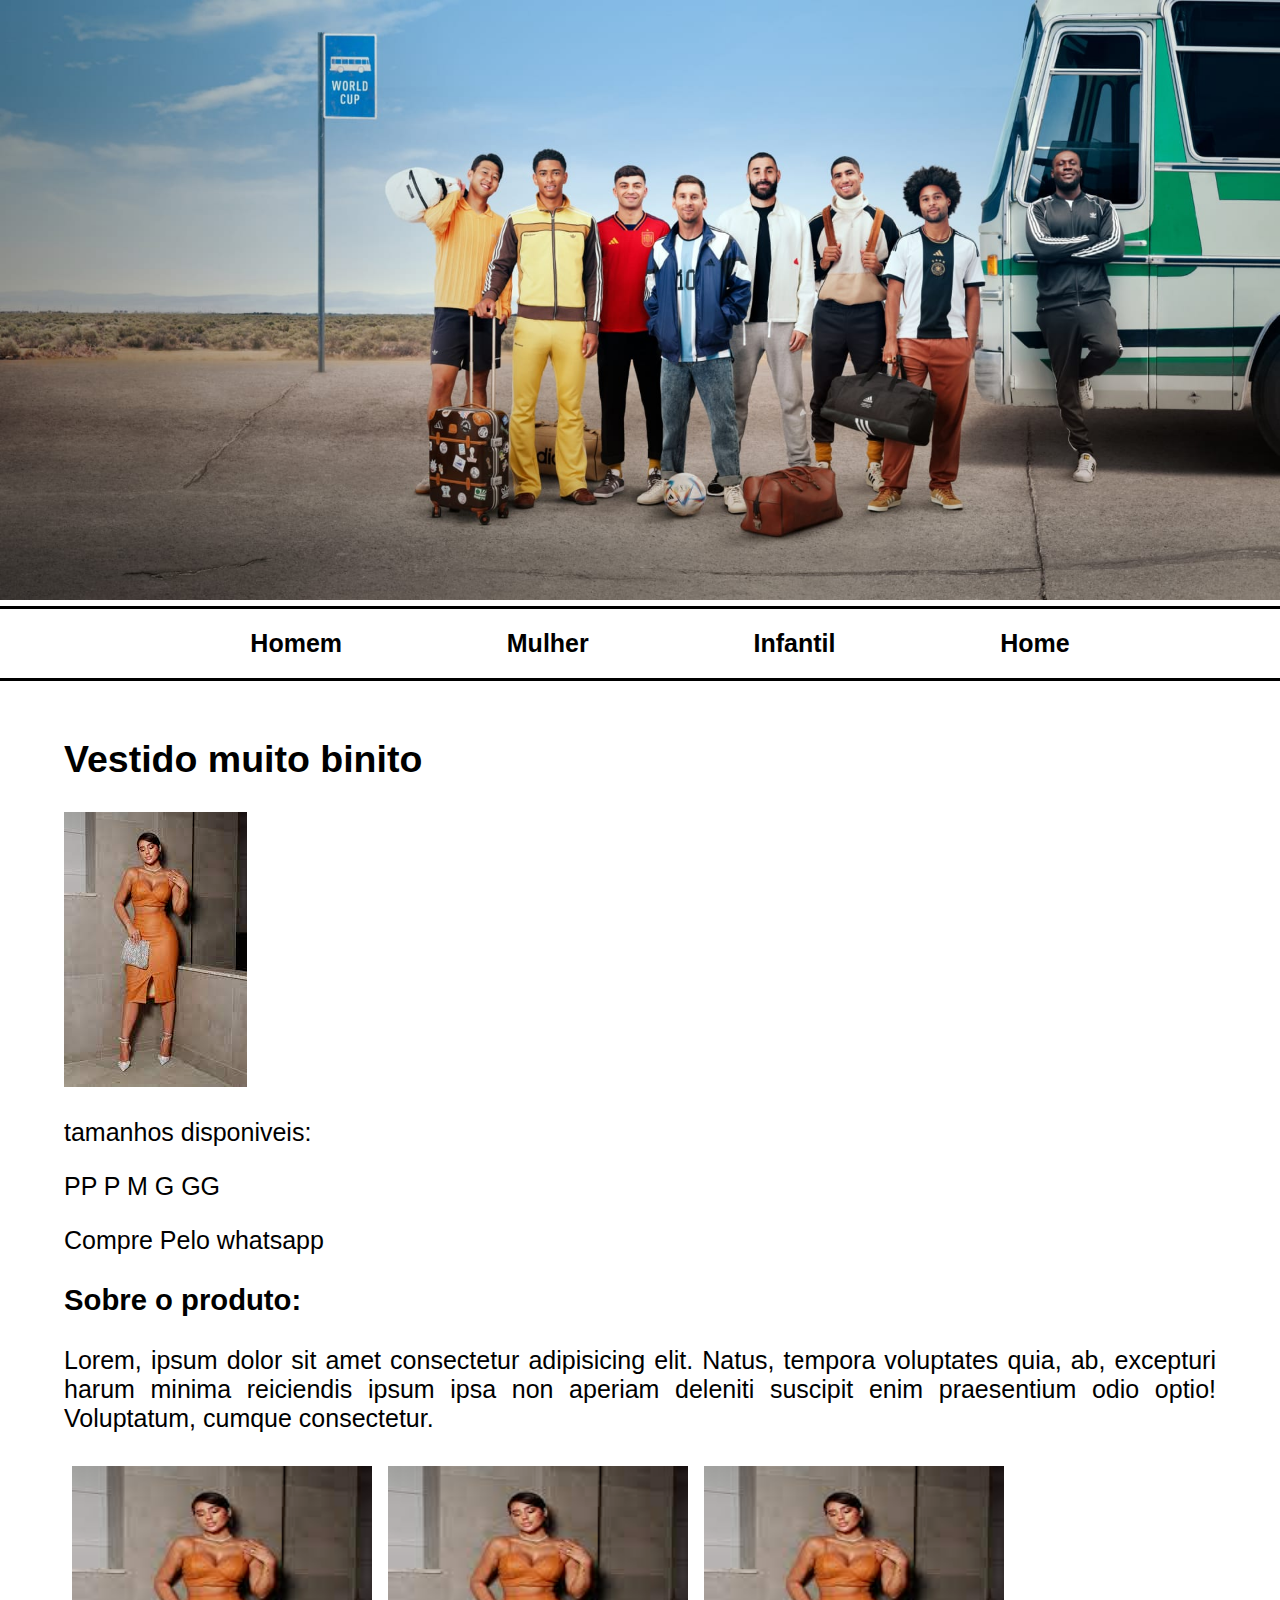
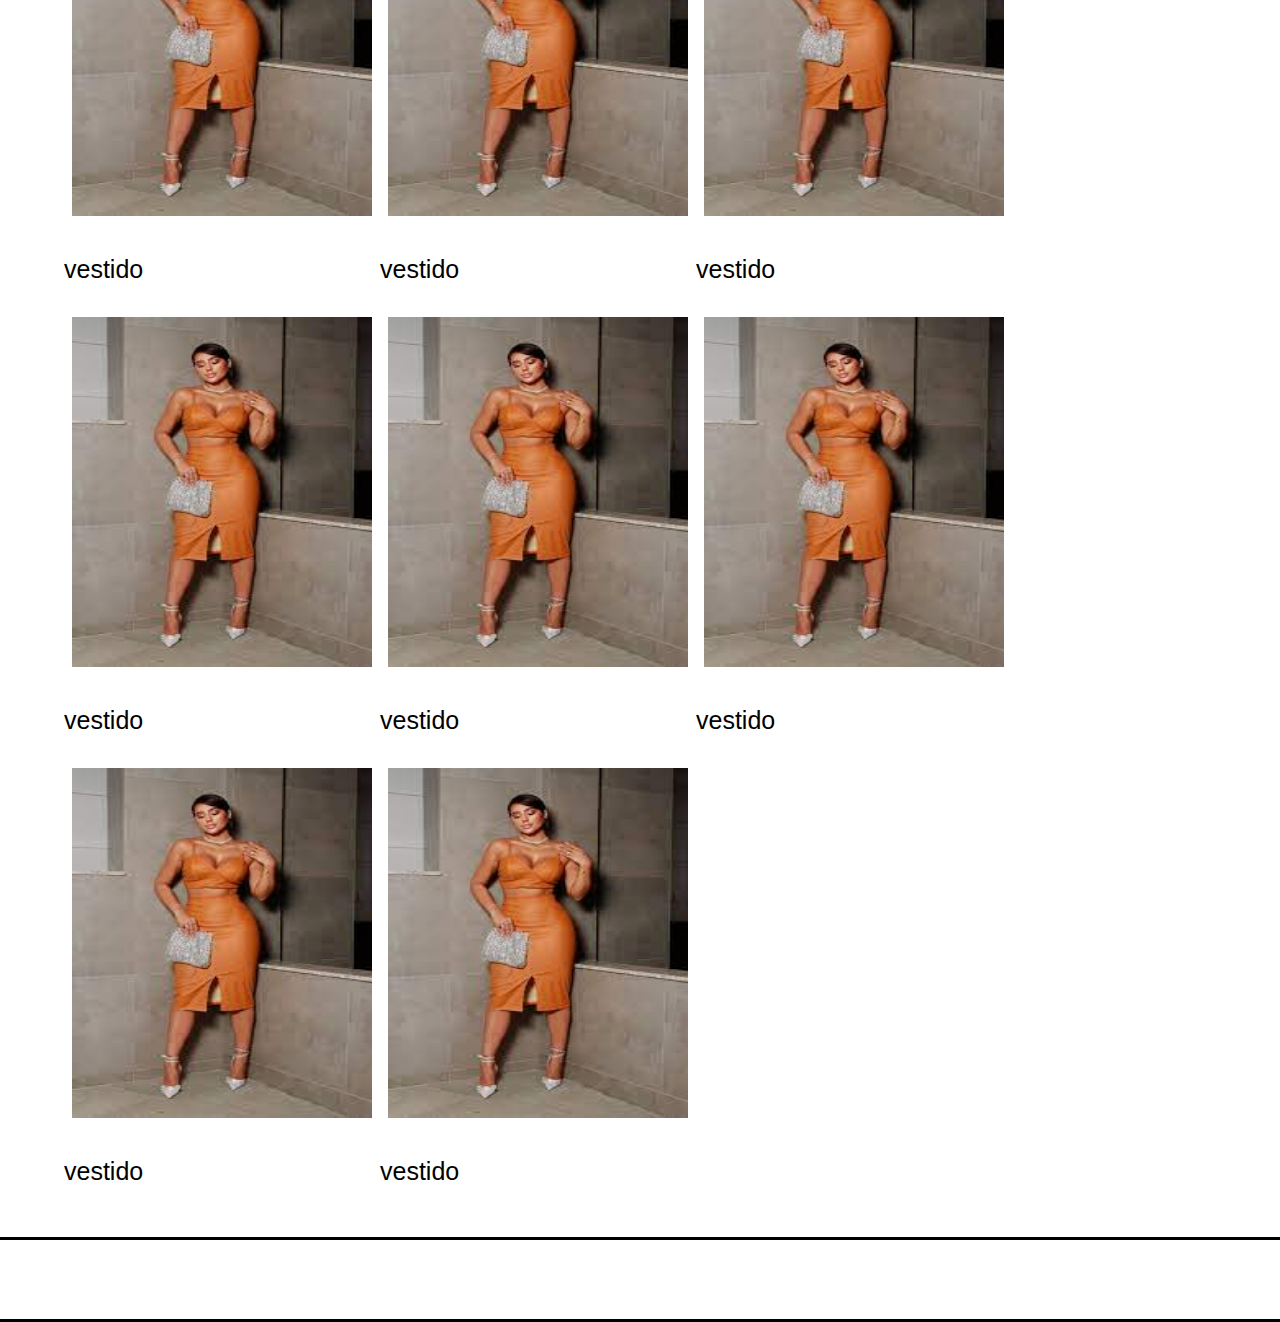
==== lojaderoupas-main/paginas/produto.htm @ 99805071 "Add files via upload" ====
<!DOCTYPE html>
<html lang="pt-BR">
    <head>
        <title>Homens</title>
        <meta charset="utf-8">
        <meta name="author" content="Davi Alves Pedroso">
        <meta name="description" content="loja de roupas ">
        <!-- <link rel="icon" href="" type="image/x-icon"> -->
        <link href="../css/style.css" rel="stylesheet" type="text/css"/>
        <script type="text/javascript" src="../js/script.js"></script>
        <meta name="viewport" content="width=device-width, initial-scale=1.0, maximum-scale=1"/>
    </head>
    <body>
        <Header>
            <img src="../img/football baner.jpg" alt="logo">
            <nav>
                <ul>
                    <li><a href="cathomem.html">Homem</a></li>
                    <li><a href="catmulher.html">Mulher</a></li>
                    <li><a href="catinfantil.html">Infantil</a></li>
                    <li><a href="../index.html">Home</a></li>
                </ul>
            </nav>
        </Header>
        <main>
            <article>
                <h2>Vestido muito binito</h2>
                <img src="../img/produto.png" alt="produto">
                <p>tamanhos disponiveis: </p><p>PP P M G GG</p>
                <a href="https://api.whatsapp.com/send?phone=5548998399586&text=ola%2C%20gostaria%20de%20comprar%20uma%20roupa%20que%20vi%20no%20seu%20site" target="_blank">Compre Pelo whatsapp</a>
                <h3>Sobre o produto:</h3>
                <p>Lorem, ipsum dolor sit amet consectetur adipisicing elit. Natus, tempora voluptates quia, ab, excepturi harum minima reiciendis ipsum ipsa non aperiam deleniti suscipit enim praesentium odio optio! Voluptatum, cumque consectetur.</p>
            </article>
            <article class="produtos">
                <section>
                    <a href="produto.htm"><img src="../img/produto.png" alt="produto"><p>vestido</p></a>
                </section>
                <section>
                    <a href="produto.htm"><img src="../img/produto.png" alt="produto"><p>vestido</p></a>
                </section>
                <section>
                    <a href="produto.htm"><img src="../img/produto.png" alt="produto"><p>vestido</p></a>
                </section>
                <section>
                    <a href="produto.htm"><img src="../img/produto.png" alt="produto"><p>vestido</p></a>
                </section>
                <section>
                    <a href="produto.htm"><img src="../img/produto.png" alt="produto"><p>vestido</p></a>
                </section>
                <section>
                    <a href="produto.htm"><img src="../img/produto.png" alt="produto"><p>vestido</p></a>
                </section>
                <section>
                    <a href="produto.htm"><img src="../img/produto.png" alt="produto"><p>vestido</p></a>
                </section>
                <section>
                    <a href="produto.htm"><img src="../img/produto.png" alt="produto"><p>vestido</p></a>
                </section>
            </article>
        </main>
        <footer>
            <p>Sei lá oq botar aq mas tbm é o rodape</p>
        </footer>
    </body>
---- lojaderoupas-main/css/style.css ----
@charset "utf-8";

body{
    padding-bottom: 0;
    margin: 0 auto;
    font-size: 25px;
    font-family: 'Gill Sans', 'Gill Sans MT', Calibri, 'Trebuchet MS', sans-serif;
    background-image: url(../images/background.jpg);
}

main{
    text-align: justify;
    display: flex;
    flex-direction: column;
    padding: 2% 5%;
}

nav{
    font-weight: bold;
    list-style: none;
    display: flex;
    border: 3px solid rgb(0, 0, 0);
    border-left: 0px;
    border-right: 0px;
    background-color: rgb(255, 255, 255);
    color: white;
}
a{
    color: black;
    text-decoration: none;
} 

nav ul{
    font-weight: bold;
    list-style: none;
    width: 100%;
    display: flex;
    flex-wrap: wrap;
    justify-content: space-around;
    align-items: center;
}
ul{
    margin: 0 auto;
    margin: 20px 10%;
}
footer{
    width: 100%;
}
header img{
    width: 100%;
    height: 600px;
}

.Imgcategorias{
    width: auto;
    height: 550px;
    margin: 5px;
}
.categoria{
    align-items: center;
    display: flex;
    width: 100%;
    flex-wrap: wrap;
}

.produtos{
    display: flex;
    width: 100%;
    flex-wrap: wrap;
}

.produtos img{
    width: 300px;
    height: 350px;
    margin: 8px;
}

#insta{
    width: 50px;
    height: 50px;
}
footer{
    border: 3px solid rgb(0, 0, 0);
    border-left: 0px;
    border-right: 0px;
    background-color: rgb(255, 255, 255);
    color: white;
    display: flex;
    justify-content: center;
    float: left;
    text-align: center;
    justify-content: center;
    flex-direction: column;
}
footer a{
}

@media screen  and (max-width: 768px){
    .Imgcategorias{
        width: auto;
        height: 300px;
        margin: 2px;
    }
    .produtos img{
        width: auto;
        height: 300px;
        margin: 8px;
    }
}
@media screen  and (max-width: 320px){
    .Imgcategorias{
        width: auto;
        height: 550px;
        margin: 2px;
    }
    
}
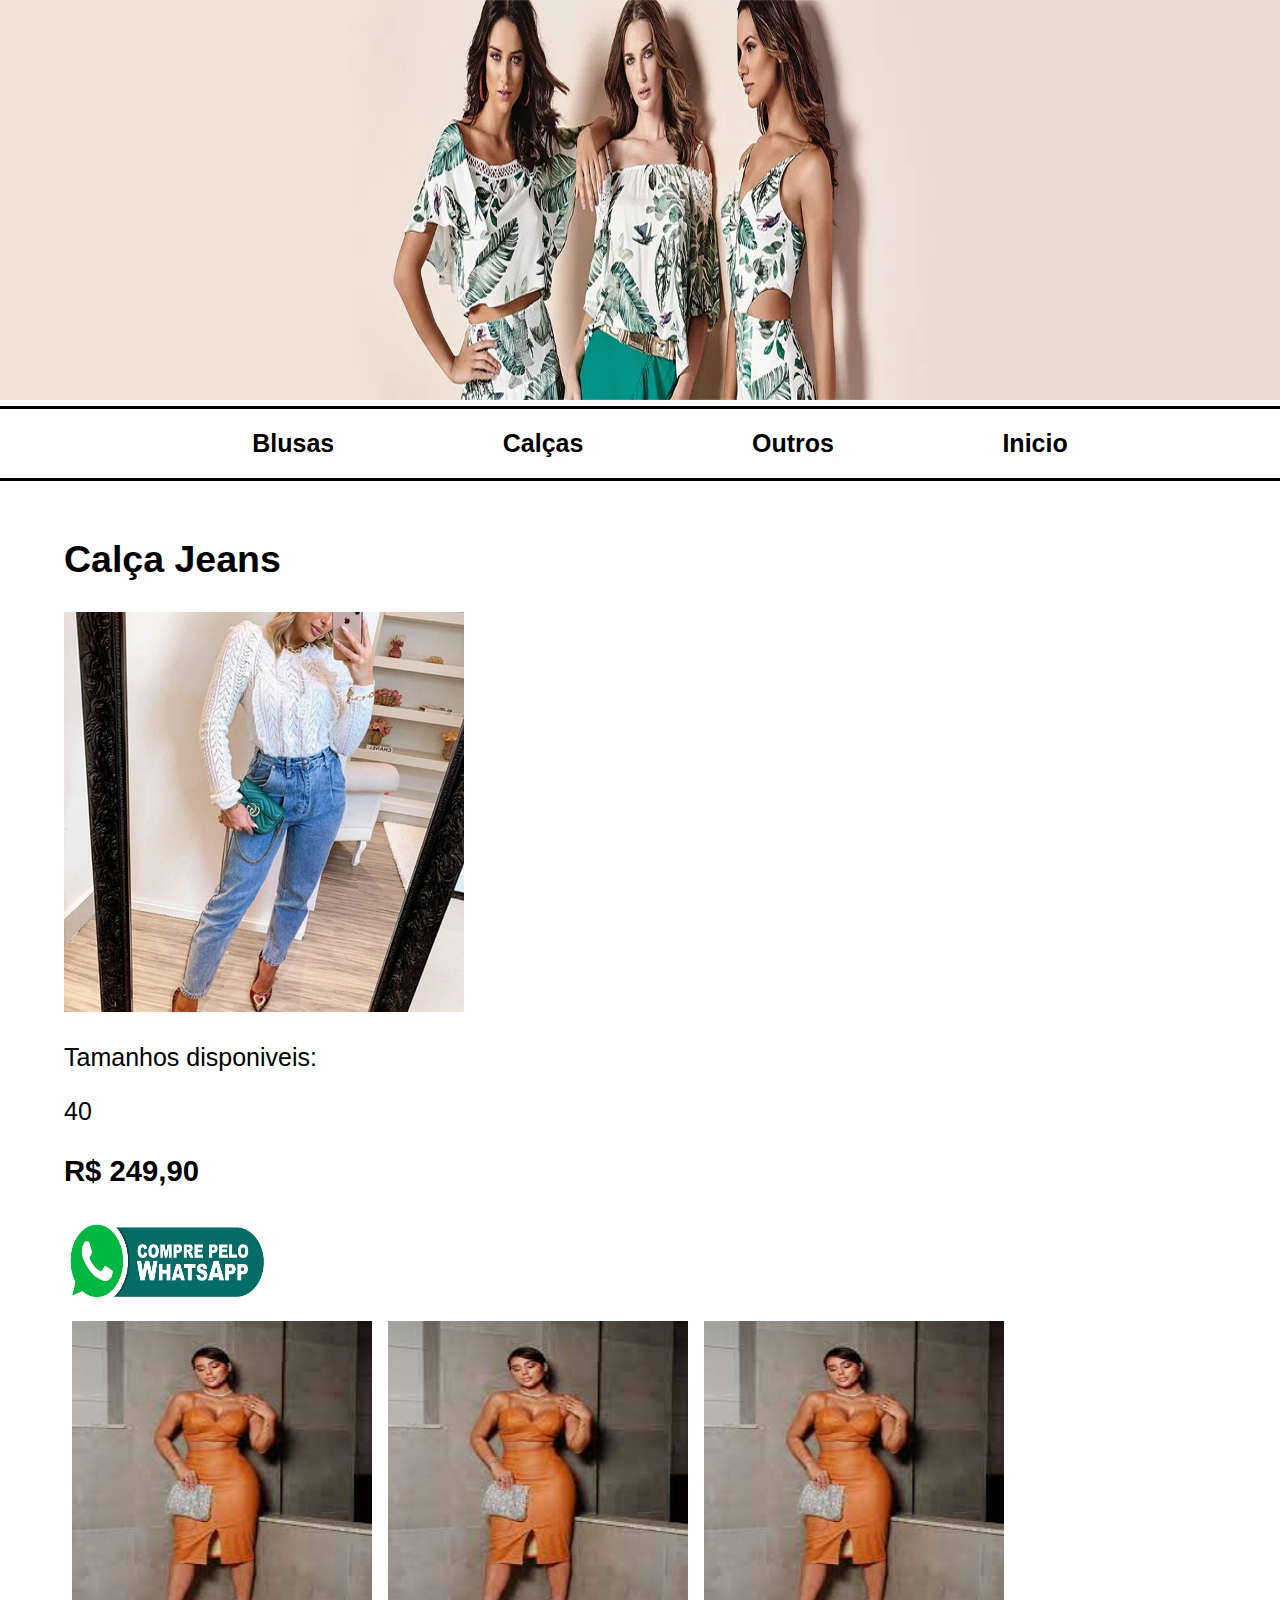
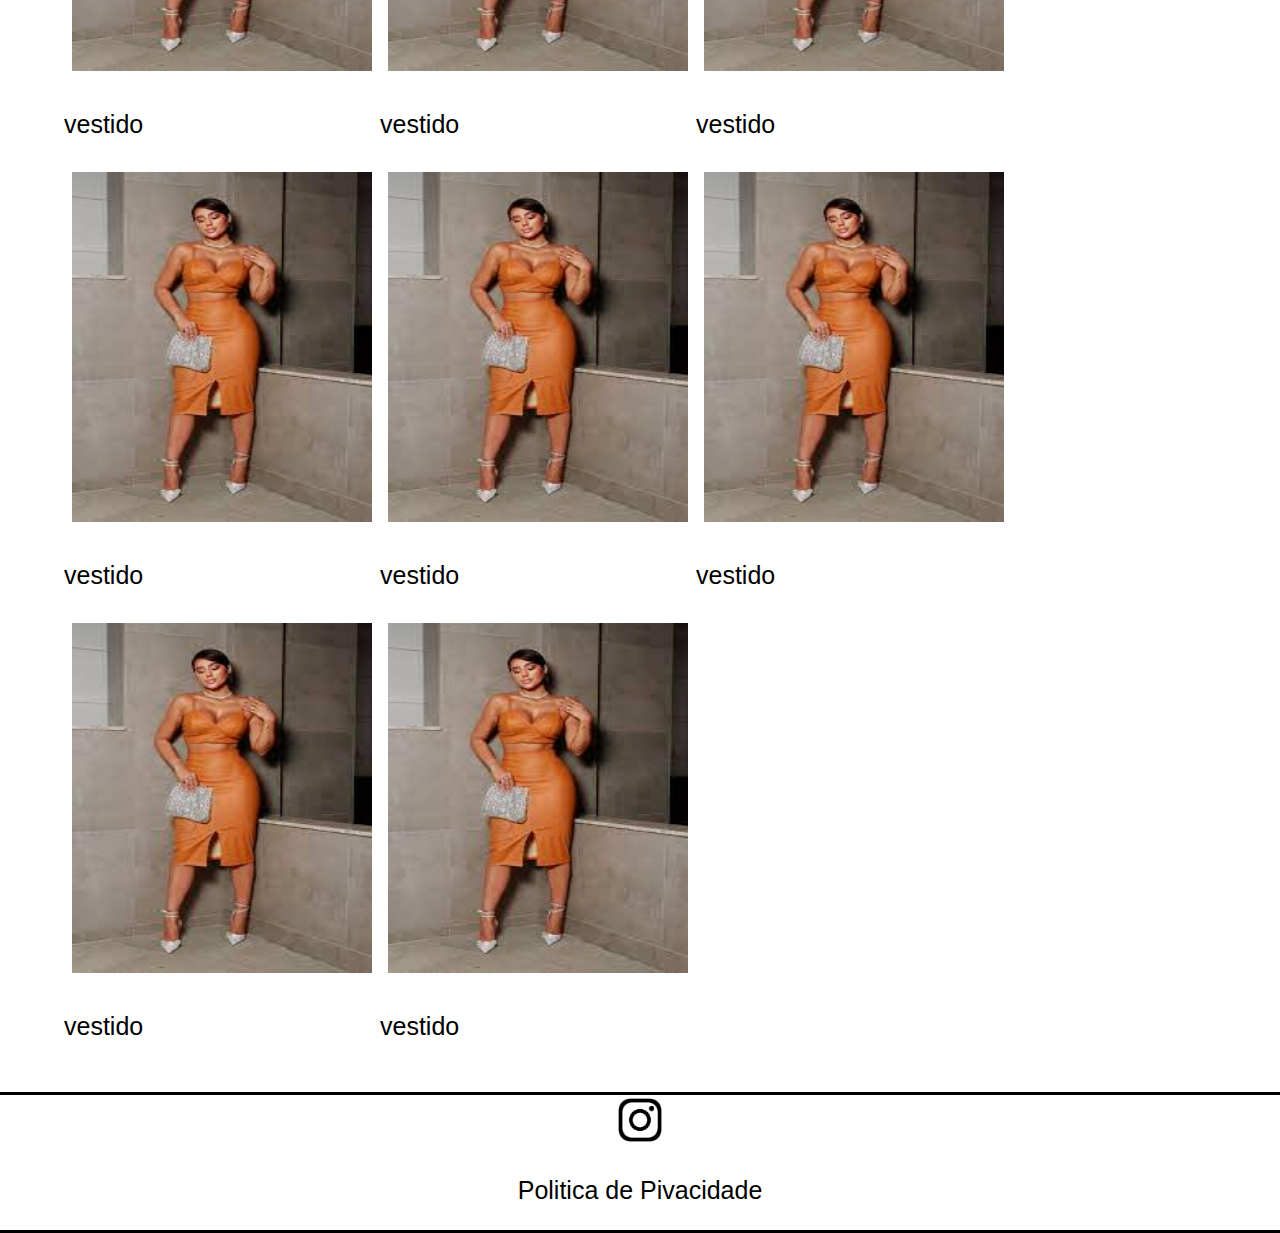
==== commit 45f6c7b1: "Add files via upload" ====
--- a/lojaderoupas-main/paginas/produto.htm
+++ b/lojaderoupas-main/paginas/produto.htm
@@ -12,24 +12,23 @@
     </head>
     <body>
         <Header>
-            <img src="../img/football baner.jpg" alt="logo">
+            <img src="../img/banner-moda.png" alt="logo">
             <nav>
                 <ul>
-                    <li><a href="cathomem.html">Homem</a></li>
-                    <li><a href="catmulher.html">Mulher</a></li>
-                    <li><a href="catinfantil.html">Infantil</a></li>
-                    <li><a href="../index.html">Home</a></li>
+                    <li><a href="catblusas.html">Blusas</a></li>
+                    <li><a href="catcalças.html">Calças</a></li>
+                    <li><a href="catoutros.html">Outros</a></li>
+                    <li><a href="../index.html">Inicio</a></li>
                 </ul>
             </nav>
         </Header>
         <main>
             <article>
-                <h2>Vestido muito binito</h2>
-                <img src="../img/produto.png" alt="produto">
-                <p>tamanhos disponiveis: </p><p>PP P M G GG</p>
-                <a href="https://api.whatsapp.com/send?phone=5548998399586&text=ola%2C%20gostaria%20de%20comprar%20uma%20roupa%20que%20vi%20no%20seu%20site" target="_blank">Compre Pelo whatsapp</a>
-                <h3>Sobre o produto:</h3>
-                <p>Lorem, ipsum dolor sit amet consectetur adipisicing elit. Natus, tempora voluptates quia, ab, excepturi harum minima reiciendis ipsum ipsa non aperiam deleniti suscipit enim praesentium odio optio! Voluptatum, cumque consectetur.</p>
+                <h2>Calça Jeans</h2>
+                <img src="../imgproduto/WhatsApp Image 2022-11-15 at 18.04.10.jpeg" alt="produto">
+                <p>Tamanhos disponiveis: </p><p>40</p>
+                <h3>R$ 249,90</h3>
+                <a href="https://api.whatsapp.com/send?phone=5548998399586&text=ola%2C%20gostaria%20de%20comprar%20uma%20roupa%20que%20vi%20no%20seu%20site"><img id="whatsapp" src="../img/Whatsapp.png" alt="whatsapp"></a>
             </article>
             <article class="produtos">
                 <section>
@@ -59,6 +58,7 @@
             </article>
         </main>
         <footer>
-            <p>Sei lá oq botar aq mas tbm é o rodape</p>
+            <a href="https://www.instagram.com/provemodaesportiva/"><img id="insta" src="../img/instagram.png" alt="insta"></a>
+            <a href="politicaeprivacidade.html"><p>Politica de Pivacidade</p></a>
         </footer>
     </body>--- a/lojaderoupas-main/css/style.css
+++ b/lojaderoupas-main/css/style.css
@@ -48,7 +48,7 @@
 }
 header img{
     width: 100%;
-    height: 600px;
+    height:400px;
 }
 
 .Imgcategorias{
@@ -79,6 +79,11 @@
     width: 50px;
     height: 50px;
 }
+
+#whatsapp{width: 200px;
+    height: 90px;
+}
+
 footer{
     border: 3px solid rgb(0, 0, 0);
     border-left: 0px;
@@ -94,6 +99,7 @@
 }
 footer a{
 }
+
 
 @media screen  and (max-width: 768px){
     .Imgcategorias{
